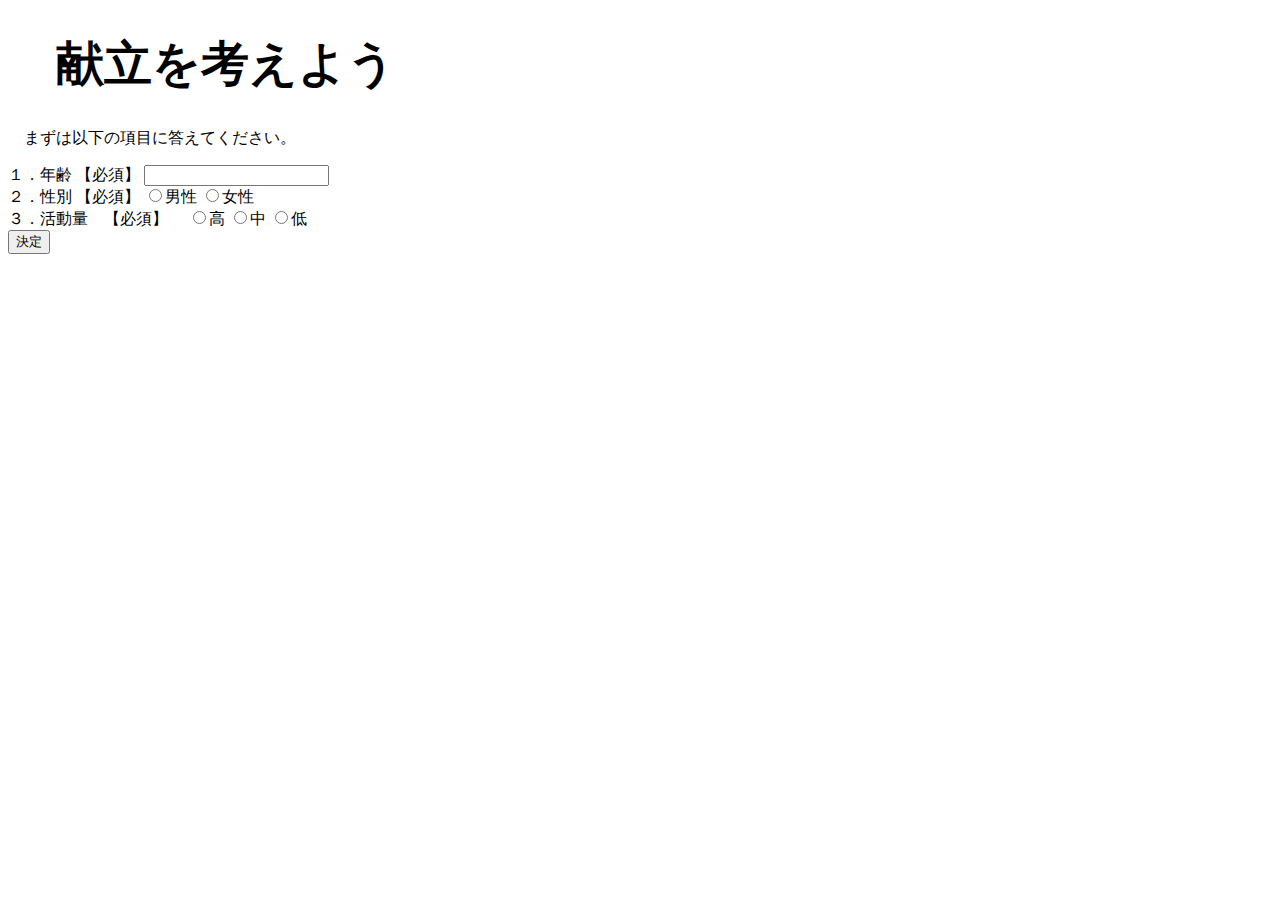
==== home.html @ 1f597d74 "a" ====
<!DOCTYPE html>
<html>
<head>
    <meta charset="UTF-8">
    <meta name="viewport" content="width=device-width">
    <title>カロリー計算</title>
    <link rel="stylesheet" href="css/style.css">
</head>
<body>
    <div class="content">
        <h1 style="font-size:300%;">　献立を考えよう</h1>
        <p>　まずは以下の項目に答えてください。</p>
        <form action="cgi-bin/kirimi.py" method="get">
	<div class="control">
		<label for="age">１．年齢 <span class="required">【必須】</span></label>
		<input type="number" name="age" required>
	</div>
        <div class="control">
            <label for="gender">２．性別 <span class="required">【必須】</span></label>
	    <input type="radio" name="gender" value="'男性'" required>男性
	    <input type="radio" name="gender" value="'女性'" required>女性    	    
        </div>
        <div class="control">
            <label for="katudou">３．活動量<span class="required">　【必須】　</span></label>
            <input type="radio" name="katudou" value="'高'" required>高
            <input type="radio" name="katudou" value="'中'" required>中
            <input type="radio" name="katudou" value="'低'" required>低
        </div>
        <div class="control">
        <button type="submit"> 決定</button>
	</div>
        </form>
    </div>
</body>
</html>
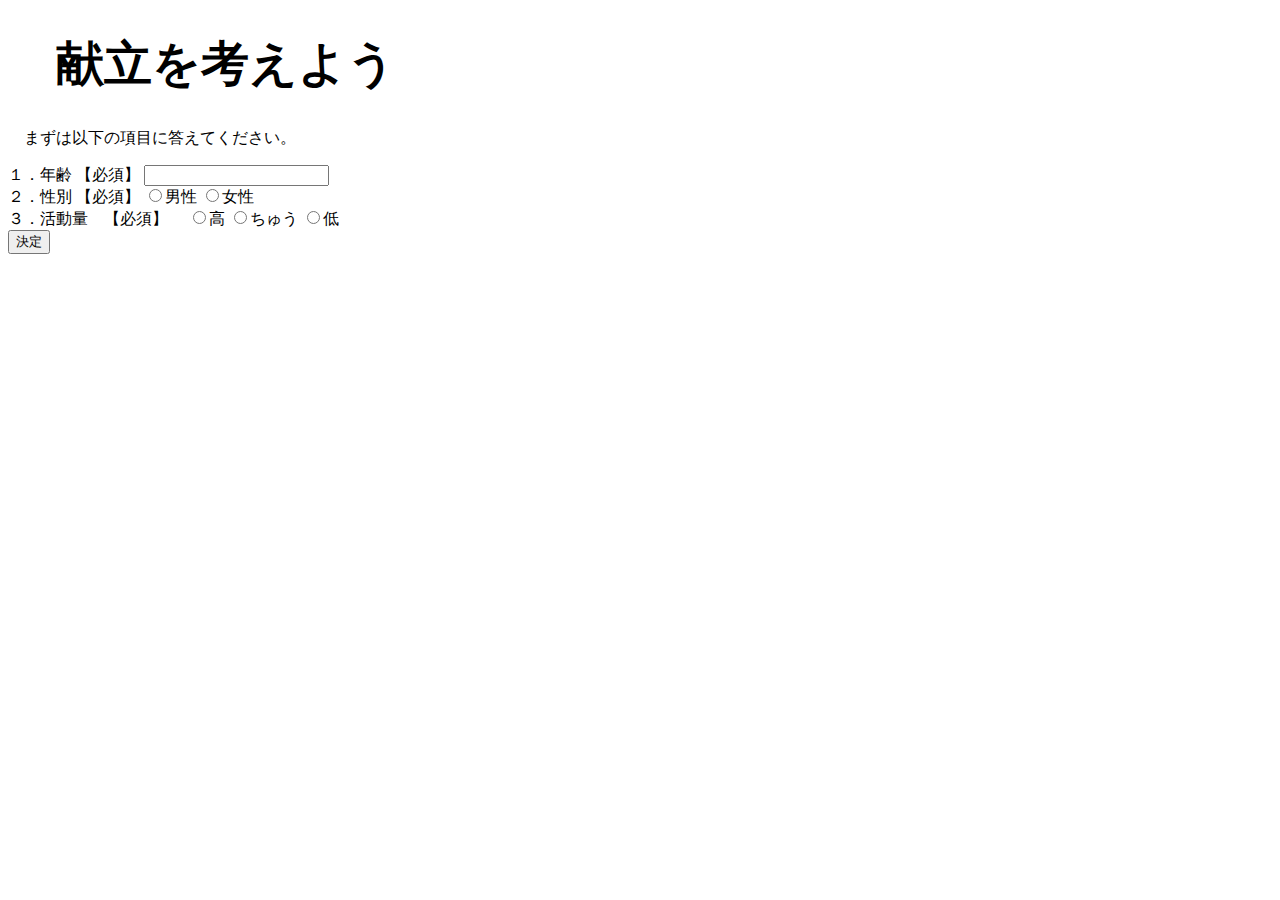
==== commit cc91c4e6: "テスト" ====
--- a/home.html
+++ b/home.html
@@ -24,7 +24,7 @@
         <div class="control">
             <label for="katudou">３．活動量<span class="required">　【必須】　</span></label>
             <input type="radio" name="katudou" value="'高'" required>高
-            <input type="radio" name="katudou" value="'中'" required>中
+            <input type="radio" name="katudou" value="'中'" required>ちゅう
             <input type="radio" name="katudou" value="'低'" required>低
         </div>
         <div class="control">
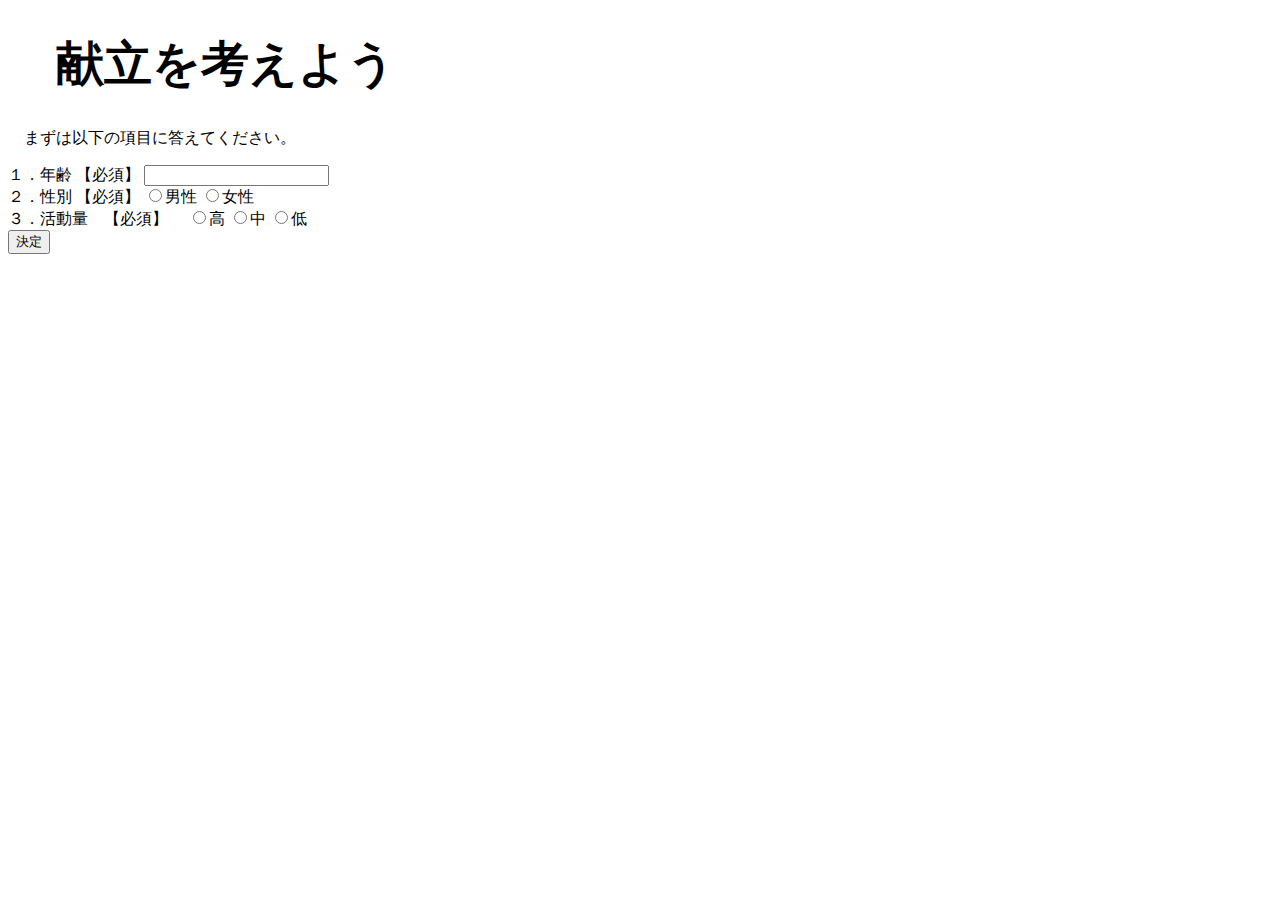
==== commit 5013c7be: "適正カロリーを表示したい" ====
--- a/home.html
+++ b/home.html
@@ -24,7 +24,7 @@
         <div class="control">
             <label for="katudou">３．活動量<span class="required">　【必須】　</span></label>
             <input type="radio" name="katudou" value="'高'" required>高
-            <input type="radio" name="katudou" value="'中'" required>ちゅう
+            <input type="radio" name="katudou" value="'中'" required>中
             <input type="radio" name="katudou" value="'低'" required>低
         </div>
         <div class="control">
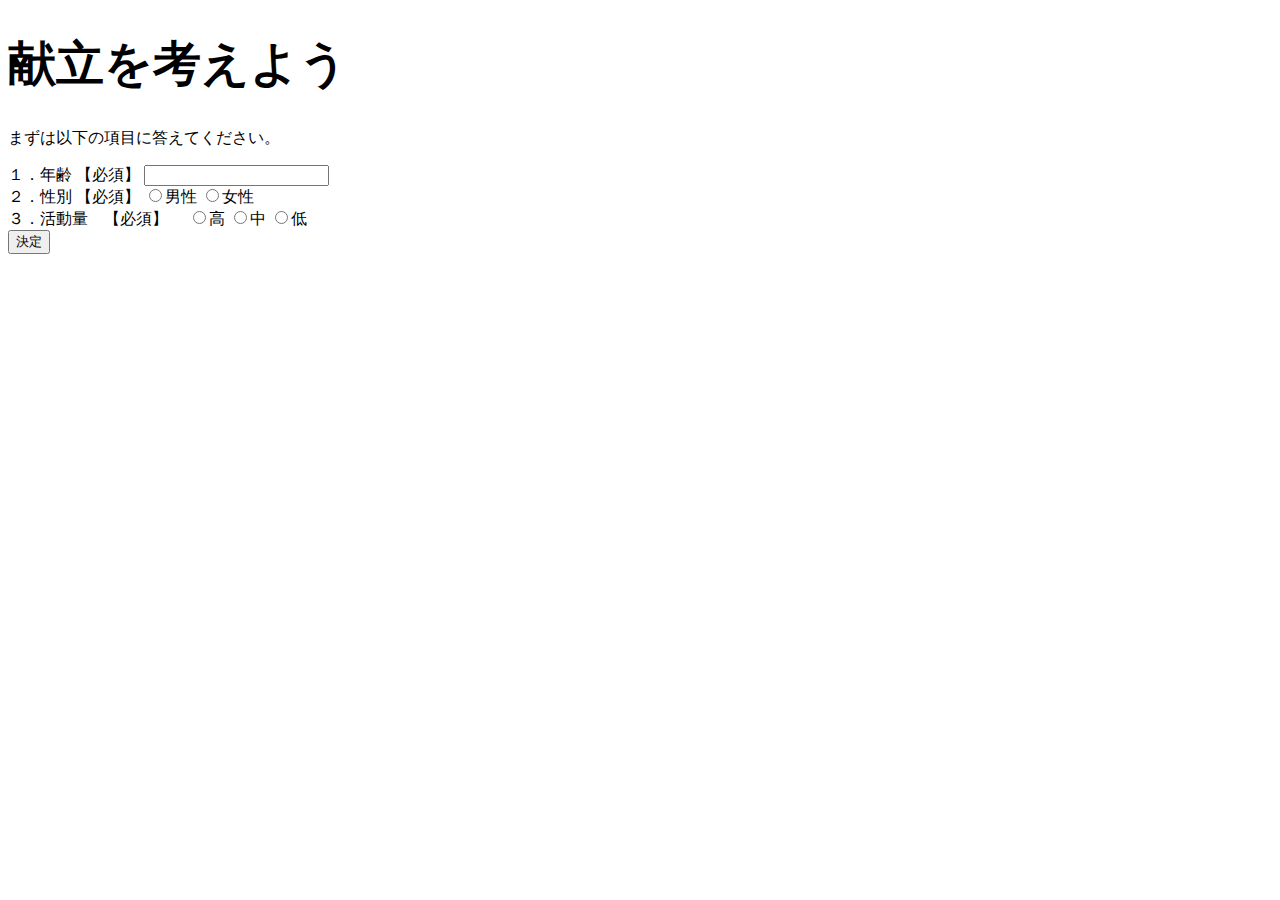
==== commit 522fdbd6: "書いたぜよ" ====
--- a/home.html
+++ b/home.html
@@ -1,4 +1,3 @@
-
 <!DOCTYPE html>
 <html>
 <head>
@@ -7,27 +6,28 @@
     <title>カロリー計算</title>
     <link rel="stylesheet" href="css/style.css">
 </head>
+
 <body>
     <div class="content">
-        <h1 style="font-size:300%;">　献立を考えよう</h1>
-        <p>　まずは以下の項目に答えてください。</p>
+        <h1 style="font-size:300%;">献立を考えよう</h1>
+        <p>まずは以下の項目に答えてください。</p>
         <form action="cgi-bin/kirimi.py" method="get">
 	<div class="control">
 		<label for="age">１．年齢 <span class="required">【必須】</span></label>
 		<input type="number" name="age" required>
 	</div>
-        <div class="control">
-            <label for="gender">２．性別 <span class="required">【必須】</span></label>
-	    <input type="radio" name="gender" value="'男性'" required>男性
-	    <input type="radio" name="gender" value="'女性'" required>女性    	    
-        </div>
-        <div class="control">
-            <label for="katudou">３．活動量<span class="required">　【必須】　</span></label>
-            <input type="radio" name="katudou" value="'高'" required>高
-            <input type="radio" name="katudou" value="'中'" required>中
-            <input type="radio" name="katudou" value="'低'" required>低
-        </div>
-        <div class="control">
+    <div class="control">
+        <label for="gender">２．性別 <span class="required">【必須】</span></label>
+        <input type="radio" name="gender" value="男性" required>男性
+        <input type="radio" name="gender" value="女性" required>女性    	    
+    </div>
+    <div class="control">
+        <label for="katudou">３．活動量<span class="required">　【必須】　</span></label>
+        <input type="radio" name="katudou" value="高" required>高
+        <input type="radio" name="katudou" value="中" required>中
+        <input type="radio" name="katudou" value="低" required>低
+    </div>
+    <div class="control">
         <button type="submit"> 決定</button>
 	</div>
         </form>
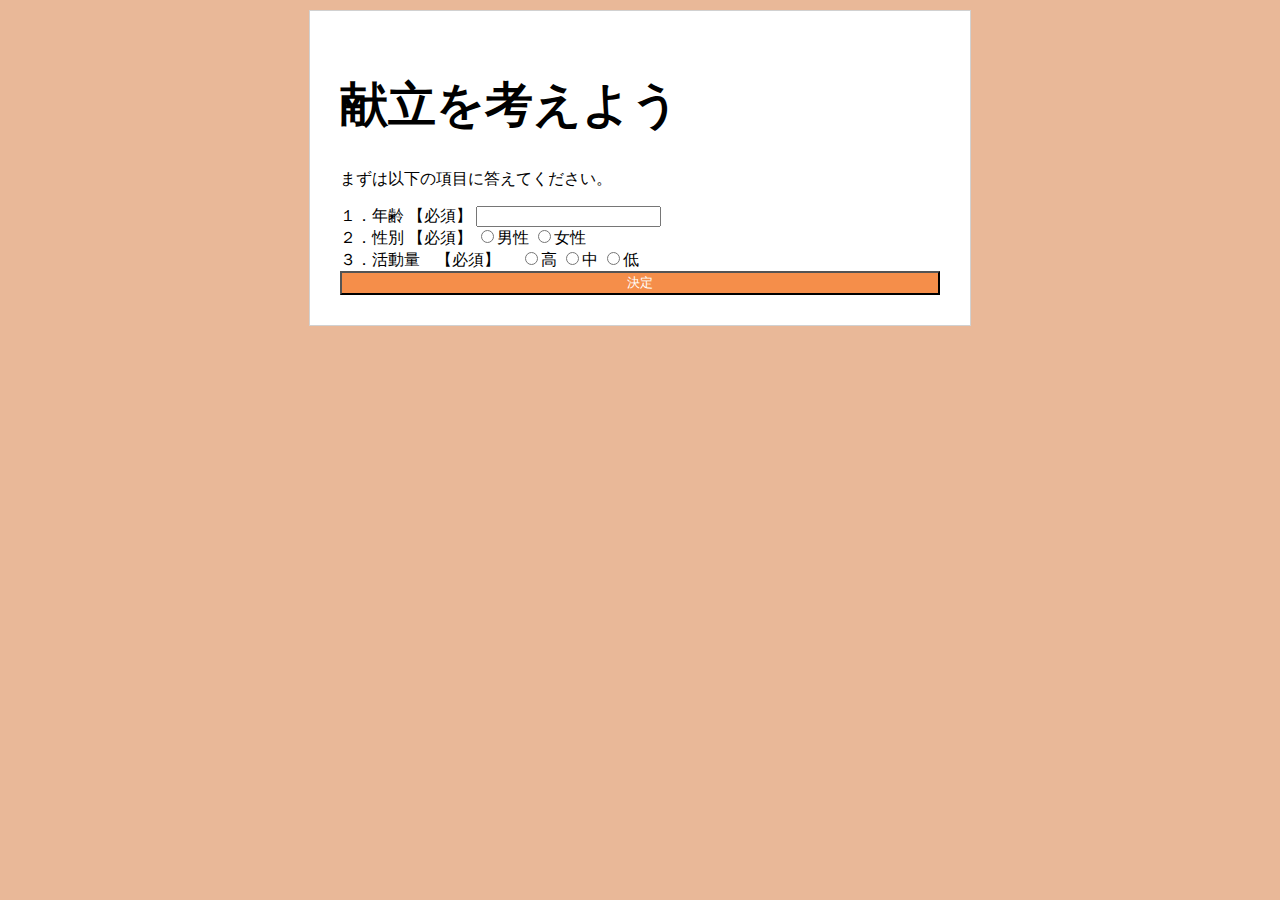
==== commit 271deec0: "cssいじったよ" ====
--- a/home.html
+++ b/home.html
@@ -3,8 +3,10 @@
 <head>
     <meta charset="UTF-8">
     <meta name="viewport" content="width=device-width">
+
+    <link rel="stylesheet" href="css/style.css">
+
     <title>カロリー計算</title>
-    <link rel="stylesheet" href="css/style.css">
 </head>
 
 <body>
--- a/css/style.css
+++ b/css/style.css
@@ -0,0 +1,72 @@
+body {
+    background-color: #e9b898;
+}
+
+.content {
+    background-color: #fff;
+    width: 600px;
+    margin: 10px auto;
+    border: 1px solid #d1d1d1;
+    padding: 30px;
+}
+
+button {
+	width: 100%;
+    background-color: #f58e4a;
+    color: #fff;
+}
+
+.button-deco {
+	border: none;  /* 枠線を消す */
+    outline: none; /* クリックしたときに表示される枠線を消す */
+	cursor: pointer; /* マウスカーソルを乗せると指になる */
+}
+
+.obon {
+	position: relative;
+	background-color: rgba(3, 0, 0, 0.712);
+    width: 600px;
+    margin: 10px auto;
+    border: 1px solid #d1d1d1;
+	padding: 30px;
+}
+
+.menu1 {
+	position: absolute;
+    top: 180px;
+    left: 20px;
+    width: 170px;
+    height: 170px;
+}
+
+.menu2 {
+	position: absolute;
+    top: 180px;
+    left: 410px;
+    width: 170px;
+    height: 170px;
+}
+
+.menu3 {
+	position: absolute;
+    top: 70px;
+    left: 200px;
+    width: 200px;
+    height: 200px;
+}
+
+.menu4 {
+	position: absolute;
+    top: 30px;
+    left: 50px;
+    width: 130px;
+    height: 130px;
+}
+
+.menu5 {
+	position: absolute;
+    top: 30px;
+    left: 420px;
+    width: 130px;
+    height: 130px;
+}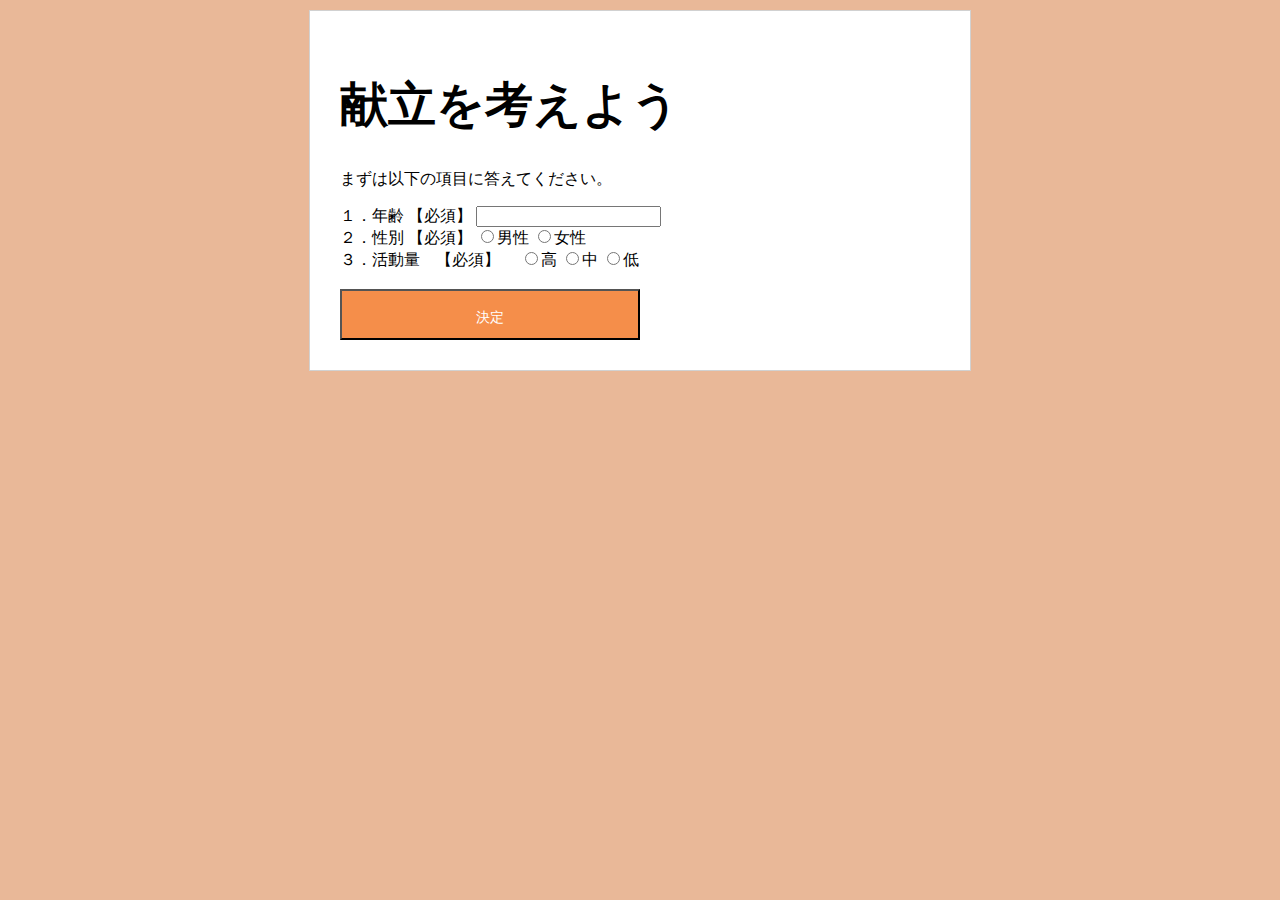
==== commit 703f1260: "a" ====
--- a/home.html
+++ b/home.html
@@ -30,6 +30,7 @@
         <input type="radio" name="katudou" value="低" required>低
     </div>
     <div class="control">
+        <br>
         <button type="submit"> 決定</button>
 	</div>
         </form>
--- a/css/style.css
+++ b/css/style.css
@@ -11,7 +11,10 @@
 }
 
 button {
-	width: 100%;
+	width: 300px;
+    height: 51px;
+    line-height: 51px;
+    font-size: 14px;
     background-color: #f58e4a;
     color: #fff;
 }
@@ -25,9 +28,9 @@
 .obon {
 	position: relative;
 	background-color: rgba(3, 0, 0, 0.712);
+    margin: 50px auto;
     width: 600px;
-    margin: 10px auto;
-    border: 1px solid #d1d1d1;
+    height: 380px;
 	padding: 30px;
 }
 
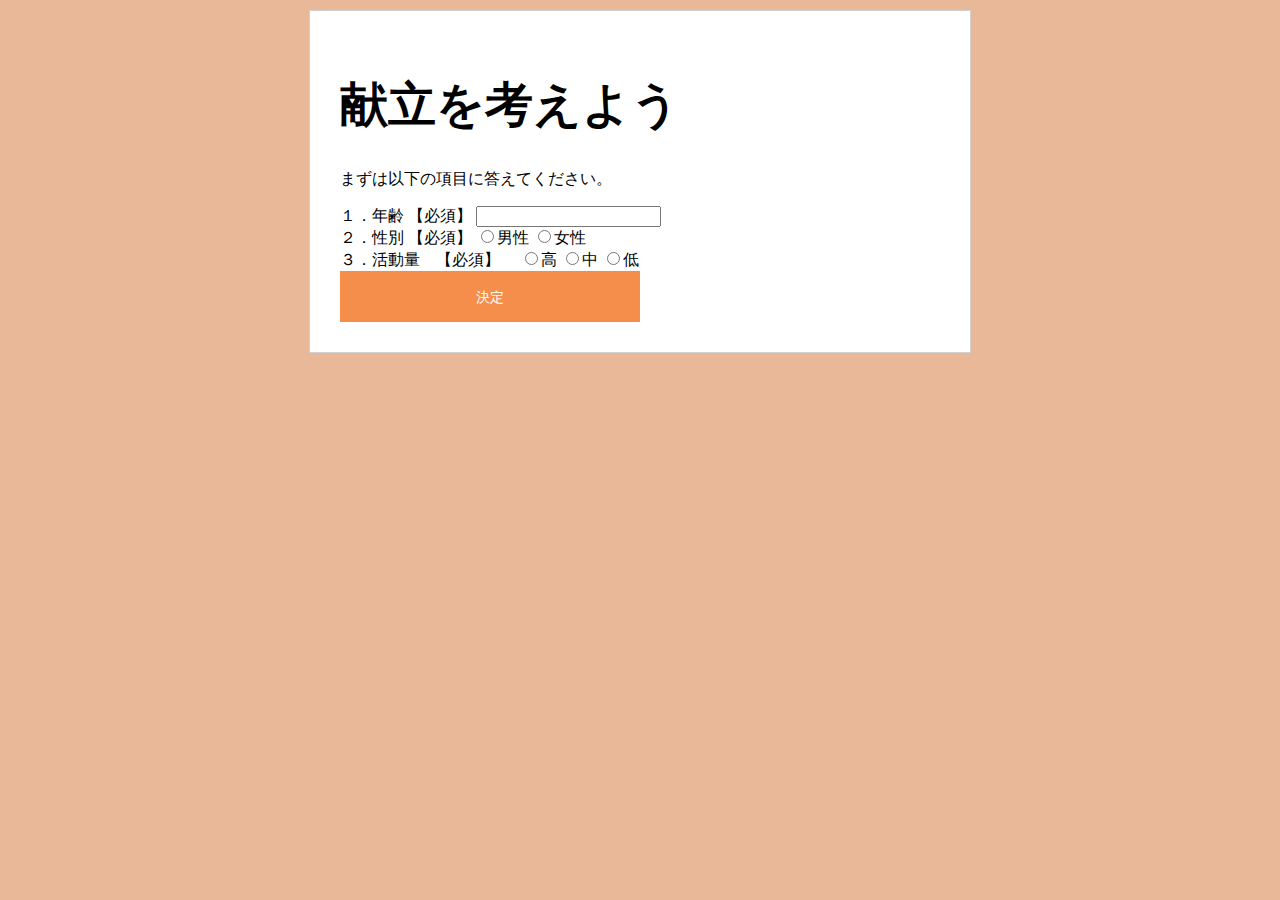
==== commit 0151eadc: "a" ====
--- a/home.html
+++ b/home.html
@@ -29,9 +29,8 @@
         <input type="radio" name="katudou" value="中" required>中
         <input type="radio" name="katudou" value="低" required>低
     </div>
-    <div class="control">
-        <br>
-        <button type="submit"> 決定</button>
+    <div class="button-center">
+        <button type="submit" class="button-deco"> 決定</button>
 	</div>
         </form>
     </div>
--- a/css/style.css
+++ b/css/style.css
@@ -29,8 +29,8 @@
 	position: relative;
 	background-color: rgba(3, 0, 0, 0.712);
     margin: 50px auto;
-    width: 600px;
-    height: 380px;
+    width: 550px;
+    height: 320px;
 	padding: 30px;
 }
 
@@ -42,7 +42,7 @@
     height: 170px;
 }
 
-.menu2 {
+.menu4 {
 	position: absolute;
     top: 180px;
     left: 410px;
@@ -50,7 +50,7 @@
     height: 170px;
 }
 
-.menu3 {
+.menu2 {
 	position: absolute;
     top: 70px;
     left: 200px;
@@ -58,7 +58,7 @@
     height: 200px;
 }
 
-.menu4 {
+.menu3 {
 	position: absolute;
     top: 30px;
     left: 50px;
